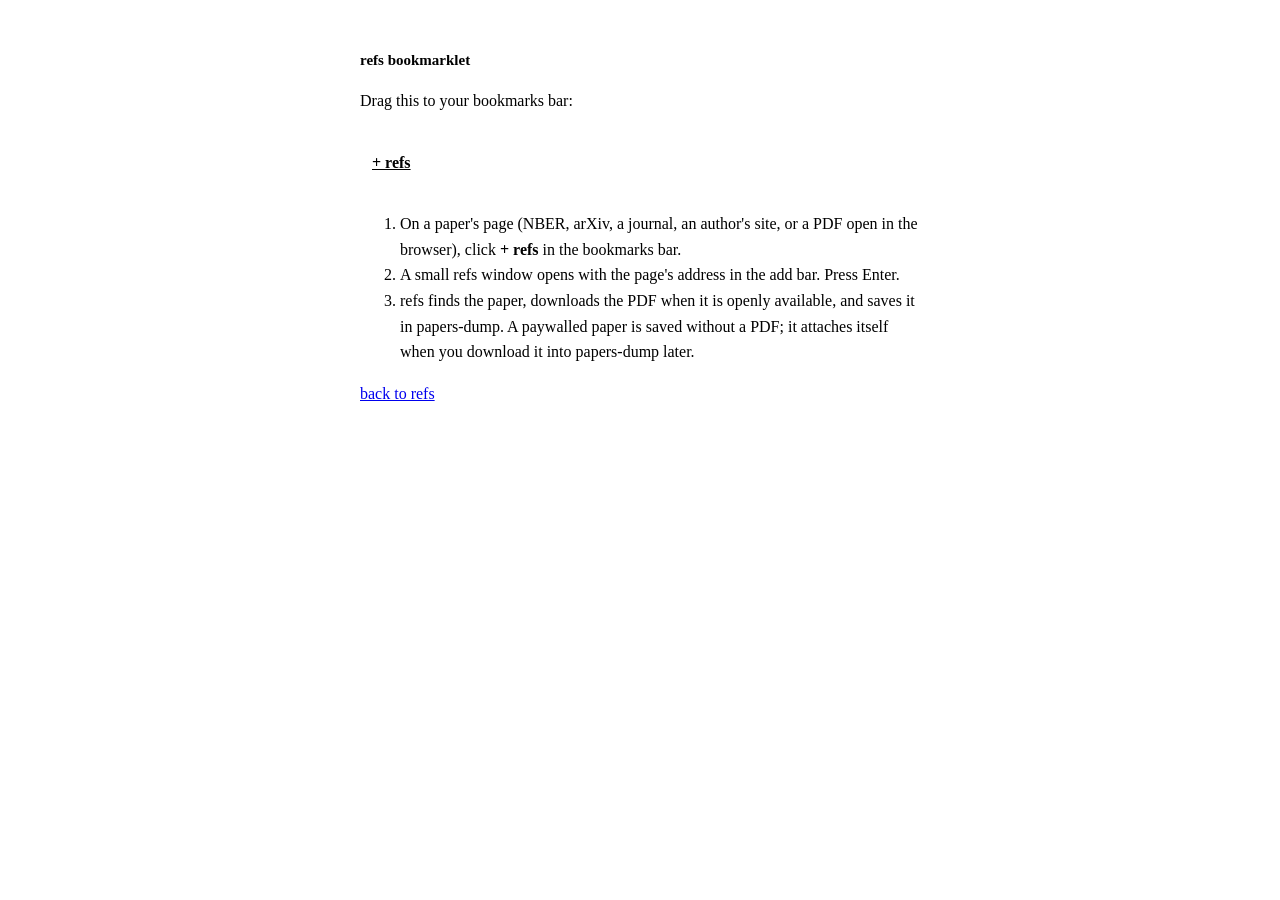
==== src/refs/web/static/bookmarklet.html @ b2f98479 "Add Review queue, File to, bookmarklet, bib --append, project keys, agent skill Review (web page sid" ====
<!doctype html>
<html lang="en">
<head>
  <meta charset="utf-8">
  <meta name="viewport" content="width=device-width, initial-scale=1">
  <title>refs bookmarklet</title>
  <link rel="icon" type="image/svg+xml" href="/static/favicon.svg">
  <link href="https://fonts.googleapis.com/css2?family=JetBrains+Mono:wght@400;700&display=swap" rel="stylesheet">
  <link rel="stylesheet" href="/static/app.css">
  <style>
    body { display: block; overflow: auto; }
    .page { max-width: 70ch; margin: 3em auto; padding: 0 16px; line-height: 1.6; }
    .page h1 { font-size: 15px; }
    .page p, .page ol { color: var(--dim); }
    .grab { display: inline-block; margin: 1em 0; padding: 4px 1.5ch; border: 1px solid var(--accent);
            color: var(--accent); font-weight: 700; cursor: grab; }
  </style>
</head>
<body>
  <div class="page">
    <h1>refs bookmarklet</h1>
    <p>Drag this to your bookmarks bar:</p>
    <a class="grab" id="grab" href="#">+ refs</a>
    <ol>
      <li>On a paper's page (NBER, arXiv, a journal, an author's site, or a PDF open in the browser), click <b>+ refs</b> in the bookmarks bar.</li>
      <li>A small refs window opens with the page's address in the add bar. Press Enter.</li>
      <li>refs finds the paper, downloads the PDF when it is openly available, and saves it in papers-dump. A paywalled paper is saved without a PDF; it attaches itself when you download it into papers-dump later.</li>
    </ol>
    <p><a href="/">back to refs</a></p>
  </div>
  <script>
    // Built from this page's own address, so it points at whichever name you
    // use for refs (refs.localhost, 127.0.0.1, refs.test). The bookmarklet
    // only opens refs with the link filled in; nothing is added until you
    // press Enter there.
    const code = `(()=>{window.open('${location.origin}/?add='+encodeURIComponent(location.href),` +
      `'refs-add','width=1100,height=720')})()`;
    document.getElementById("grab").href = "javascript:" + code;
    document.getElementById("grab").addEventListener("click", (event) => {
      event.preventDefault();
      alert("Drag this to the bookmarks bar instead of clicking it.");
    });
  </script>
</body>
</html>
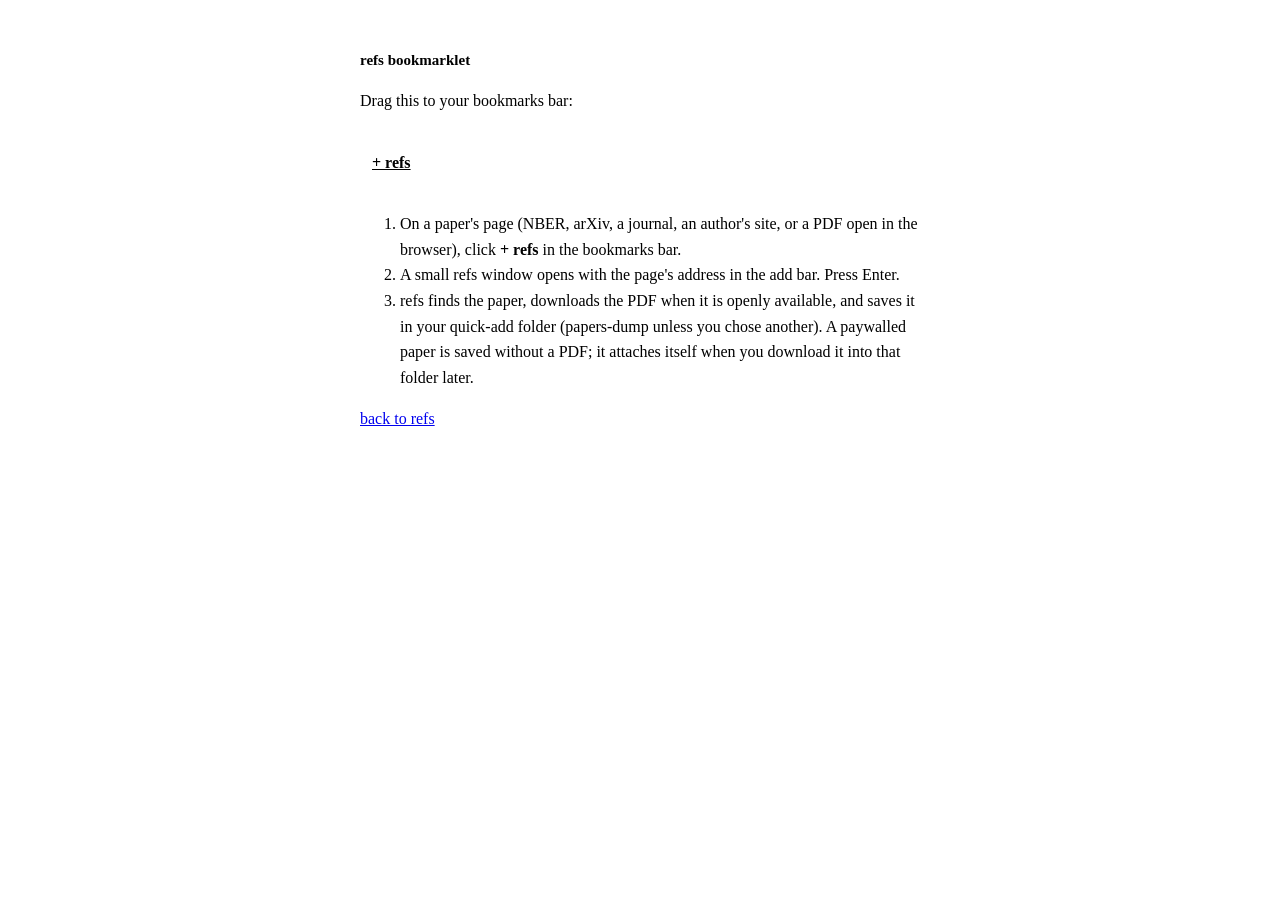
==== commit 79cc8c3e: "Make the default settings generic, ready for other people's libraries The defaults in config.py desc" ====
--- a/src/refs/web/static/bookmarklet.html
+++ b/src/refs/web/static/bookmarklet.html
@@ -24,7 +24,7 @@
     <ol>
       <li>On a paper's page (NBER, arXiv, a journal, an author's site, or a PDF open in the browser), click <b>+ refs</b> in the bookmarks bar.</li>
       <li>A small refs window opens with the page's address in the add bar. Press Enter.</li>
-      <li>refs finds the paper, downloads the PDF when it is openly available, and saves it in papers-dump. A paywalled paper is saved without a PDF; it attaches itself when you download it into papers-dump later.</li>
+      <li>refs finds the paper, downloads the PDF when it is openly available, and saves it in your quick-add folder (papers-dump unless you chose another). A paywalled paper is saved without a PDF; it attaches itself when you download it into that folder later.</li>
     </ol>
     <p><a href="/">back to refs</a></p>
   </div>
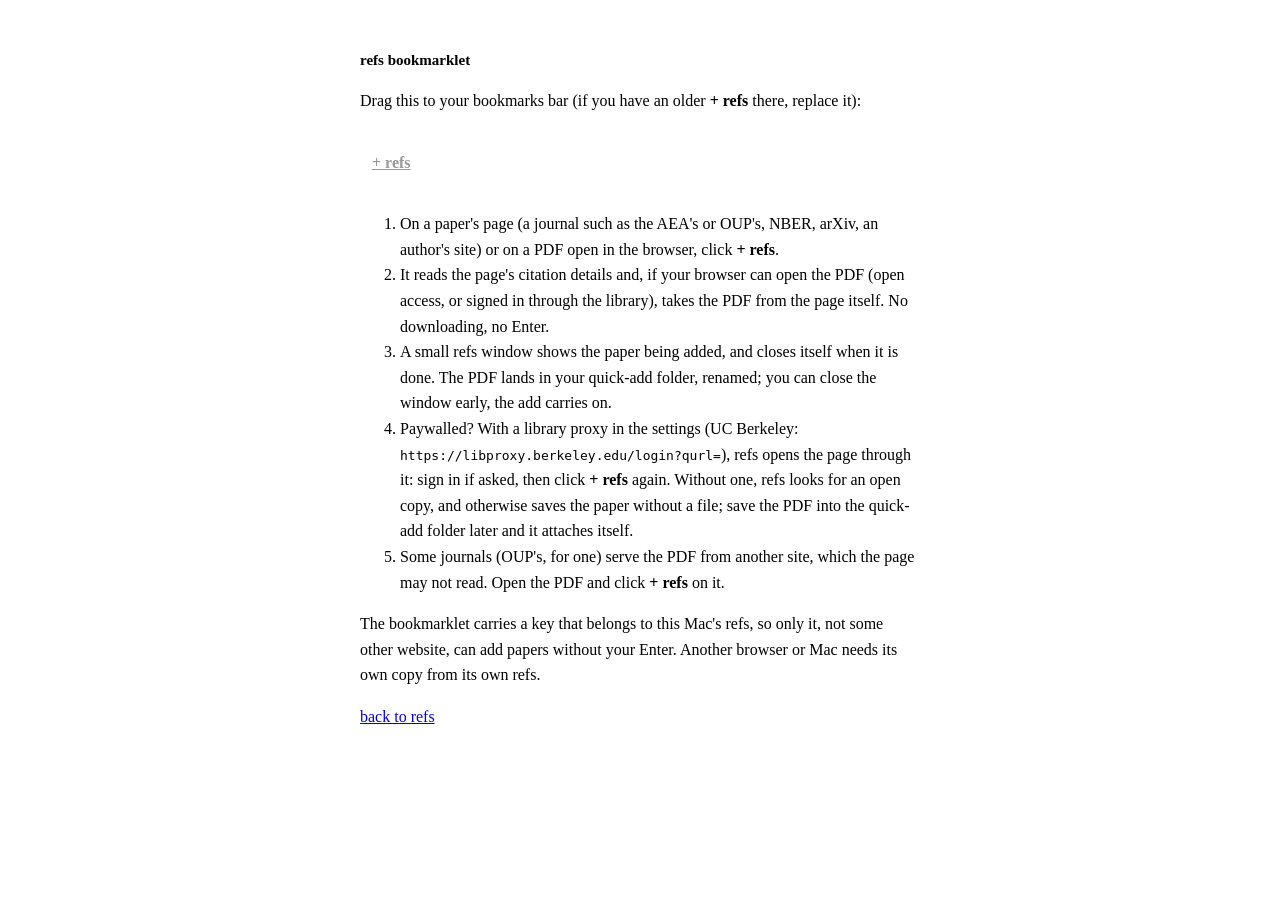
==== commit 12fa3ed3: "Batch filing, an "in refs" column, and a bookmarklet that works on paywalled pages - Select many pap" ====
--- a/src/refs/web/static/bookmarklet.html
+++ b/src/refs/web/static/bookmarklet.html
@@ -14,28 +14,100 @@
     .page p, .page ol { color: var(--dim); }
     .grab { display: inline-block; margin: 1em 0; padding: 4px 1.5ch; border: 1px solid var(--accent);
             color: var(--accent); font-weight: 700; cursor: grab; }
+    .grab.off { opacity: .4; pointer-events: none; }
   </style>
 </head>
 <body>
   <div class="page">
     <h1>refs bookmarklet</h1>
-    <p>Drag this to your bookmarks bar:</p>
-    <a class="grab" id="grab" href="#">+ refs</a>
+    <p>Drag this to your bookmarks bar (if you have an older <b>+ refs</b> there, replace it):</p>
+    <a class="grab off" id="grab" href="#">+ refs</a>
     <ol>
-      <li>On a paper's page (NBER, arXiv, a journal, an author's site, or a PDF open in the browser), click <b>+ refs</b> in the bookmarks bar.</li>
-      <li>A small refs window opens with the page's address in the add bar. Press Enter.</li>
-      <li>refs finds the paper, downloads the PDF when it is openly available, and saves it in your quick-add folder (papers-dump unless you chose another). A paywalled paper is saved without a PDF; it attaches itself when you download it into that folder later.</li>
+      <li>On a paper's page (a journal such as the AEA's or OUP's, NBER, arXiv, an author's site) or on a PDF open in the browser, click <b>+ refs</b>.</li>
+      <li>It reads the page's citation details and, if your browser can open the PDF (open access, or signed in through the library), takes the PDF from the page itself. No downloading, no Enter.</li>
+      <li>A small refs window shows the paper being added, and closes itself when it is done. The PDF lands in your quick-add folder, renamed; you can close the window early, the add carries on.</li>
+      <li>Paywalled? With a library proxy in the settings (UC Berkeley: <code>https://libproxy.berkeley.edu/login?qurl=</code>), refs opens the page through it: sign in if asked, then click <b>+ refs</b> again. Without one, refs looks for an open copy, and otherwise saves the paper without a file; save the PDF into the quick-add folder later and it attaches itself.</li>
+      <li>Some journals (OUP's, for one) serve the PDF from another site, which the page may not read. Open the PDF and click <b>+ refs</b> on it.</li>
     </ol>
+    <p>The bookmarklet carries a key that belongs to this Mac's refs, so only it, not some other website, can add papers without your Enter. Another browser or Mac needs its own copy from its own refs.</p>
     <p><a href="/">back to refs</a></p>
   </div>
   <script>
+    // What the bookmarklet runs, in the paper's page. It is turned into the
+    // link's code below (grab.toString()), so it may use only what it is
+    // given: the refs address and key. Block comments only inside it.
+    function grab(refs, token) {
+      var d = document;
+      /* A <meta name=…> or <meta property=…> value; all of them for authors. */
+      var one = function (n) {
+        var e = d.querySelector('meta[name="' + n + '" i],meta[property="' + n + '" i]');
+        return e && e.content ? e.content.trim() : "";
+      };
+      var all = function (n) {
+        return [].map.call(d.querySelectorAll('meta[name="' + n + '" i]'), function (e) { return e.content.trim(); });
+      };
+      var isPdf = d.contentType === "application/pdf";
+      var doi = one("citation_doi") || one("dc.identifier") || one("prism.doi") || one("bepress_citation_doi");
+      if (!/10\.\d{4,9}\//.test(doi)) {
+        /* Some pages (NBER, AEA) show the DOI only as a doi.org link. */
+        var a = d.querySelector('a[href*="doi.org/10."]');
+        doi = a ? a.href : "";
+      }
+      var meta = {
+        doi: doi,
+        title: one("citation_title") || one("dc.title") || one("og:title") || d.title,
+        authors: all("citation_author"),
+        year: (one("citation_publication_date") || one("citation_date") || one("citation_online_date")).slice(0, 4),
+        venue: one("citation_journal_title") || one("citation_conference_title"),
+        pdf_url: isPdf ? location.href : one("citation_pdf_url")
+      };
+      var win = window.open(refs + "/capture?add=" + encodeURIComponent(location.href) +
+        (doi ? "&doi=" + encodeURIComponent(doi) : ""), "refs-add", "width=720,height=420");
+      var pdf = null, fetched = !meta.pdf_url, ready = false, sent = false;
+      function send() {
+        if (sent || !ready || !win) return;
+        if (!fetched) { win.postMessage({ type: "refs-pending" }, refs); return; }
+        sent = true;
+        var message = { type: "refs-capture", token: token, url: location.href, meta: meta, pdf: pdf };
+        try { win.postMessage(message, refs, pdf ? [pdf] : []); }
+        catch (e) { message.pdf = null; win.postMessage(message, refs); }
+      }
+      window.addEventListener("message", function hear(e) {
+        if (e.origin !== refs || !e.data || e.data.type !== "refs-ready") return;
+        ready = true;
+        send();
+        if (sent) window.removeEventListener("message", hear);
+      });
+      if (!fetched) {
+        /* Fetched here, as you: the site sees your cookies and your library
+           access. A PDF served by another site (a redirect elsewhere) is
+           refused by the browser; refs then tries the link itself. */
+        var stop = new AbortController();
+        setTimeout(function () { stop.abort(); }, 90000);
+        /* Why there is no PDF, for the refs window: "paywall" = the site
+           answered with something else (a sign-in or purchase page), which
+           the library proxy can fix; "elsewhere" = another site serves it. */
+        fetch(meta.pdf_url, { credentials: "include", signal: stop.signal })
+          .then(function (r) { return r.ok ? r.arrayBuffer() : null; })
+          .then(function (b) {
+            var head = b ? new Uint8Array(b, 0, Math.min(4, b.byteLength)) : [];
+            if (head[0] === 37 && head[1] === 80 && head[2] === 68 && head[3] === 70) pdf = b;   /* %PDF */
+            else meta.pdf_problem = "paywall";
+          })
+          .catch(function () { meta.pdf_problem = stop.signal.aborted ? "slow" : "elsewhere"; })
+          .then(function () { fetched = true; send(); });
+      }
+    }
+
     // Built from this page's own address, so it points at whichever name you
-    // use for refs (refs.localhost, 127.0.0.1, refs.test). The bookmarklet
-    // only opens refs with the link filled in; nothing is added until you
-    // press Enter there.
-    const code = `(()=>{window.open('${location.origin}/?add='+encodeURIComponent(location.href),` +
-      `'refs-add','width=1100,height=720')})()`;
-    document.getElementById("grab").href = "javascript:" + code;
+    // use for refs (refs.localhost, 127.0.0.1, refs.test), with this Mac's key.
+    fetch("/api/bookmarklet").then((r) => r.json()).then(({ token }) => {
+      const code = `(${grab})(${JSON.stringify(location.origin)},${JSON.stringify(token)})`;
+      const link = document.getElementById("grab");
+      // Percent-encoded, so line breaks and % signs survive as a bookmark.
+      link.href = "javascript:" + encodeURIComponent(`void ${code}`);
+      link.classList.remove("off");
+    });
     document.getElementById("grab").addEventListener("click", (event) => {
       event.preventDefault();
       alert("Drag this to the bookmarks bar instead of clicking it.");
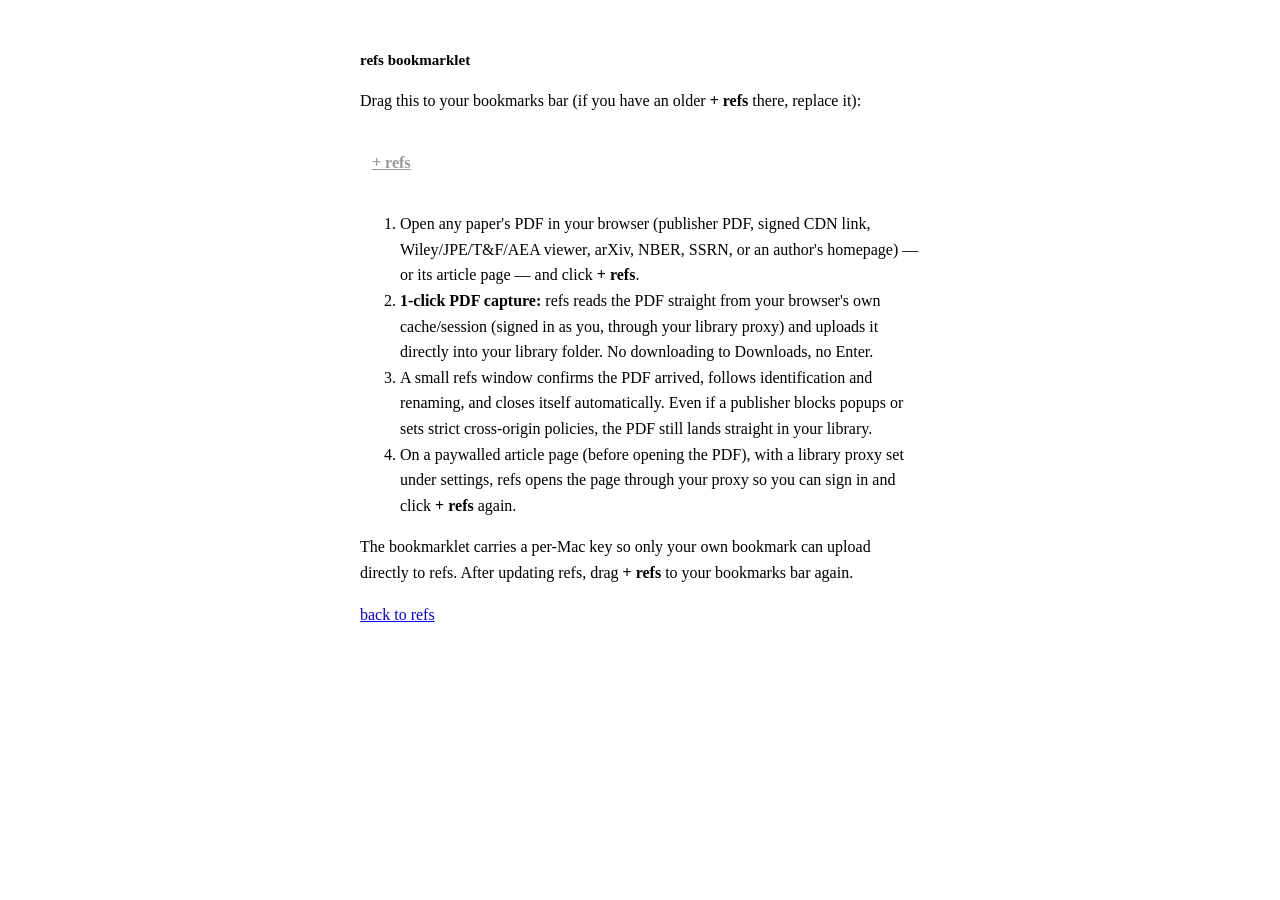
==== commit 62ead5f7: "Research-first UI overhaul, 1-click PDF bookmarklet, and PDF re-read - Move to a project/course-firs" ====
--- a/src/refs/web/static/bookmarklet.html
+++ b/src/refs/web/static/bookmarklet.html
@@ -23,22 +23,20 @@
     <p>Drag this to your bookmarks bar (if you have an older <b>+ refs</b> there, replace it):</p>
     <a class="grab off" id="grab" href="#">+ refs</a>
     <ol>
-      <li>On a paper's page (a journal such as the AEA's or OUP's, NBER, arXiv, an author's site) or on a PDF open in the browser, click <b>+ refs</b>.</li>
-      <li>It reads the page's citation details and, if your browser can open the PDF (open access, or signed in through the library), takes the PDF from the page itself. No downloading, no Enter.</li>
-      <li>A small refs window shows the paper being added, and closes itself when it is done. The PDF lands in your quick-add folder, renamed; you can close the window early, the add carries on.</li>
-      <li>Paywalled? With a library proxy in the settings (UC Berkeley: <code>https://libproxy.berkeley.edu/login?qurl=</code>), refs opens the page through it: sign in if asked, then click <b>+ refs</b> again. Without one, refs looks for an open copy, and otherwise saves the paper without a file; save the PDF into the quick-add folder later and it attaches itself.</li>
-      <li>Some journals (OUP's, for one) serve the PDF from another site, which the page may not read. Open the PDF and click <b>+ refs</b> on it.</li>
+      <li>Open any paper's PDF in your browser (publisher PDF, signed CDN link, Wiley/JPE/T&amp;F/AEA viewer, arXiv, NBER, SSRN, or an author's homepage) — or its article page — and click <b>+ refs</b>.</li>
+      <li><b>1-click PDF capture:</b> refs reads the PDF straight from your browser's own cache/session (signed in as you, through your library proxy) and uploads it directly into your library folder. No downloading to Downloads, no Enter.</li>
+      <li>A small refs window confirms the PDF arrived, follows identification and renaming, and closes itself automatically. Even if a publisher blocks popups or sets strict cross-origin policies, the PDF still lands straight in your library.</li>
+      <li>On a paywalled article page (before opening the PDF), with a library proxy set under settings, refs opens the page through your proxy so you can sign in and click <b>+ refs</b> again.</li>
     </ol>
-    <p>The bookmarklet carries a key that belongs to this Mac's refs, so only it, not some other website, can add papers without your Enter. Another browser or Mac needs its own copy from its own refs.</p>
+    <p>The bookmarklet carries a per-Mac key so only your own bookmark can upload directly to refs. After updating refs, drag <b>+ refs</b> to your bookmarks bar again.</p>
     <p><a href="/">back to refs</a></p>
   </div>
   <script>
-    // What the bookmarklet runs, in the paper's page. It is turned into the
-    // link's code below (grab.toString()), so it may use only what it is
-    // given: the refs address and key. Block comments only inside it.
+    // What the bookmarklet runs inside the open PDF or article page.
+    // Serialized with grab.toString(), so use BLOCK COMMENTS ONLY inside grab().
     function grab(refs, token) {
-      var d = document;
-      /* A <meta name=…> or <meta property=…> value; all of them for authors. */
+      var d = document, loc = location.href;
+      var cid = Math.random().toString(36).slice(2) + Date.now().toString(36);
       var one = function (n) {
         var e = d.querySelector('meta[name="' + n + '" i],meta[property="' + n + '" i]');
         return e && e.content ? e.content.trim() : "";
@@ -46,65 +44,276 @@
       var all = function (n) {
         return [].map.call(d.querySelectorAll('meta[name="' + n + '" i]'), function (e) { return e.content.trim(); });
       };
-      var isPdf = d.contentType === "application/pdf";
+      var doiRe = /(10\.\d{4,9}\/[^\s"<>#?]+)/i;
       var doi = one("citation_doi") || one("dc.identifier") || one("prism.doi") || one("bepress_citation_doi");
-      if (!/10\.\d{4,9}\//.test(doi)) {
-        /* Some pages (NBER, AEA) show the DOI only as a doi.org link. */
+      if (!doiRe.test(doi)) {
         var a = d.querySelector('a[href*="doi.org/10."]');
         doi = a ? a.href : "";
       }
+      if (!doiRe.test(doi)) {
+        var m = (loc.match(doiRe) || (d.referrer || "").match(doiRe));
+        doi = m ? decodeURIComponent(m[1]).replace(/[.,;:)\]]+$/, "") : "";
+      }
+
+      /* Build prioritized candidate PDF URLs for native PDFs, publisher PDF viewers, and article pages. */
+      var pdfs = [], seen = {};
+      var addUrl = function (u) {
+        if (!u || u === "about:blank") return;
+        try { u = new URL(u, loc).href; } catch (e) { return; }
+        if (/^(https?|blob):/i.test(u) && !seen[u]) { seen[u] = 1; pdfs.push(u); }
+      };
+      var isPdf = d.contentType === "application/pdf" ||
+        (/\.pdf($|[?#])/i.test(loc) && !d.querySelector("article,main"));
+      if (isPdf) addUrl(loc);
+
+      /* Publisher HTML PDF viewers (Wiley/Econometrica, Chicago/JPE, T&F, AEA, ScienceDirect, SSRN, PDF.js). */
+      if (/\/doi\/epdf\//i.test(loc)) {
+        addUrl(loc.replace(/\/doi\/epdf\//i, "/doi/pdfdirect/") + (loc.indexOf("?") < 0 ? "?download=true" : ""));
+        addUrl(loc.replace(/\/doi\/epdf\//i, "/doi/pdf/"));
+      }
+      if (/\/doi\/pdfplus\//i.test(loc)) {
+        addUrl(loc.replace(/\/doi\/pdfplus\//i, "/doi/pdf/"));
+        addUrl(loc);
+      }
+      if (/(\/pdfft\b|\/sol3\/Delivery\.cfm|\/article-pdf\/|\/content\/pdf\/)/i.test(loc)) addUrl(loc);
+      try {
+        var fileParam = new URLSearchParams(location.search).get("file");
+        if (fileParam) addUrl(fileParam);
+      } catch (e) {}
+
+      /* Embedded PDF elements (<embed>, <object>, <iframe>). */
+      [].forEach.call(d.querySelectorAll("embed,object,iframe"), function (el) {
+        var t = (el.getAttribute("type") || "").toLowerCase();
+        var s = el.getAttribute("src") || el.getAttribute("data") || "";
+        if (t === "application/pdf" || /(\.pdf($|[?#])|\/(pdf|pdfdirect|article-pdf)\/|Delivery\.cfm|^blob:)/i.test(s)) {
+          addUrl(s);
+        }
+      });
+
+      /* Standard citation meta tag, then same-origin PDF links as fallback. */
+      addUrl(one("citation_pdf_url"));
+      if (!pdfs.length) {
+        [].forEach.call(d.querySelectorAll("a[href]"), function (el) {
+          if (pdfs.length >= 4) return;
+          var h = el.href || "";
+          if (h.indexOf(location.origin) === 0 &&
+              /(\.pdf($|[?#])|\/(article-pdf|pdfdirect|pdf|pdfplus)\/|Delivery\.cfm)/i.test(h)) {
+            addUrl(h);
+          }
+        });
+      }
+
       var meta = {
         doi: doi,
-        title: one("citation_title") || one("dc.title") || one("og:title") || d.title,
+        title: one("citation_title") || one("dc.title") || one("og:title") || d.title || "",
         authors: all("citation_author"),
         year: (one("citation_publication_date") || one("citation_date") || one("citation_online_date")).slice(0, 4),
         venue: one("citation_journal_title") || one("citation_conference_title"),
-        pdf_url: isPdf ? location.href : one("citation_pdf_url")
+        pdf_url: pdfs[0] || "",
+        referrer: d.referrer || ""
       };
-      var win = window.open(refs + "/capture?add=" + encodeURIComponent(location.href) +
-        (doi ? "&doi=" + encodeURIComponent(doi) : ""), "refs-add", "width=720,height=420");
-      var pdf = null, fetched = !meta.pdf_url, ready = false, sent = false;
-      function send() {
-        if (sent || !ready || !win) return;
-        if (!fetched) { win.postMessage({ type: "refs-pending" }, refs); return; }
-        sent = true;
-        var message = { type: "refs-capture", token: token, url: location.href, meta: meta, pdf: pdf };
-        try { win.postMessage(message, refs, pdf ? [pdf] : []); }
-        catch (e) { message.pdf = null; win.postMessage(message, refs); }
+
+      /* Minimal floating toast on the tab (shown when popup is blocked or on direct upload). */
+      var toastEl = null;
+      function toast(text, kind) {
+        try {
+          if (!toastEl) {
+            toastEl = d.createElement("div");
+            toastEl.style.cssText =
+              "position:fixed;top:14px;right:14px;z-index:2147483647;max-width:44ch;" +
+              "padding:8px 14px;background:#101211;color:#d8d5cb;border:1px solid #e3a750;" +
+              "font:13px/1.5 ui-monospace,Menlo,monospace;box-shadow:0 4px 18px rgba(0,0,0,.35);";
+            (d.body || d.documentElement).appendChild(toastEl);
+          }
+          toastEl.style.borderColor = kind === "ok" ? "#8fbf7f" : kind === "bad" ? "#e07a63" : "#e3a750";
+          toastEl.textContent = "refs: " + text;
+        } catch (e) {}
+      }
+      function hideToast(ms) {
+        setTimeout(function () { if (toastEl && toastEl.parentNode) toastEl.parentNode.removeChild(toastEl); }, ms);
+      }
+
+      /* Open capture window synchronously inside click handler so popup blockers allow it. */
+      var win = window.open(
+        refs + "/capture?cid=" + encodeURIComponent(cid) +
+        "&add=" + encodeURIComponent(loc) +
+        (doi ? "&doi=" + encodeURIComponent(doi) : ""),
+        "refs-add", "width=720,height=420"
+      );
+
+      var ready = false, sent = false, pendingPayload = null;
+      function postWin(msg, transfer) {
+        if (!win) return false;
+        try { win.postMessage(msg, refs, transfer || []); return true; }
+        catch (e) {
+          /* Safari/WebKit sometimes rejects transferring an ArrayBuffer; retry structured clone without dropping pdf. */
+          try { win.postMessage(msg, refs); return true; }
+          catch (e2) { return false; }
+        }
       }
       window.addEventListener("message", function hear(e) {
         if (e.origin !== refs || !e.data || e.data.type !== "refs-ready") return;
         ready = true;
-        send();
-        if (sent) window.removeEventListener("message", hear);
+        if (pendingPayload && !sent) {
+          sent = true;
+          postWin(pendingPayload.msg, pendingPayload.transfer);
+          window.removeEventListener("message", hear);
+        } else if (!sent) {
+          postWin({ type: "refs-pending" });
+        }
       });
-      if (!fetched) {
-        /* Fetched here, as you: the site sees your cookies and your library
-           access. A PDF served by another site (a redirect elsewhere) is
-           refused by the browser; refs then tries the link itself. */
+
+      function isPdfBytes(buf) {
+        if (!buf || buf.byteLength < 8) return false;
+        var a = new Uint8Array(buf, 0, Math.min(1024, buf.byteLength));
+        for (var i = 0; i <= a.length - 4; i++) {
+          if (a[i] === 37 && a[i + 1] === 80 && a[i + 2] === 68 && a[i + 3] === 70) return true;
+        }
+        return false;
+      }
+
+      function tryFetch(url, cacheMode, signal) {
+        var opts = { credentials: "include", signal: signal };
+        if (cacheMode) opts.cache = cacheMode;
+        return fetch(url, opts).then(function (r) {
+          if (!r.ok) return { ok: false, html: false };
+          return r.arrayBuffer().then(function (b) {
+            return isPdfBytes(b) ? { ok: true, buf: b } : { ok: false, html: true };
+          });
+        });
+      }
+
+      /* Try each candidate PDF URL: cache-first when it matches the open page/blob so it never re-hits signed URLs. */
+      function grabPdf() {
+        if (!pdfs.length) return Promise.resolve(null);
         var stop = new AbortController();
         setTimeout(function () { stop.abort(); }, 90000);
-        /* Why there is no PDF, for the refs window: "paywall" = the site
-           answered with something else (a sign-in or purchase page), which
-           the library proxy can fix; "elsewhere" = another site serves it. */
-        fetch(meta.pdf_url, { credentials: "include", signal: stop.signal })
-          .then(function (r) { return r.ok ? r.arrayBuffer() : null; })
-          .then(function (b) {
-            var head = b ? new Uint8Array(b, 0, Math.min(4, b.byteLength)) : [];
-            if (head[0] === 37 && head[1] === 80 && head[2] === 68 && head[3] === 70) pdf = b;   /* %PDF */
-            else meta.pdf_problem = "paywall";
-          })
-          .catch(function () { meta.pdf_problem = stop.signal.aborted ? "slow" : "elsewhere"; })
-          .then(function () { fetched = true; send(); });
-      }
+        var sawHtml = false, idx = 0;
+        function next() {
+          if (idx >= pdfs.length) {
+            meta.pdf_problem = stop.signal.aborted ? "slow" : (sawHtml ? "paywall" : "elsewhere");
+            return Promise.resolve(null);
+          }
+          var u = pdfs[idx++];
+          var useCache = (u === loc || u.indexOf("blob:") === 0 || isPdf);
+          var first = useCache
+            ? tryFetch(u, "force-cache", stop.signal).catch(function () { return { ok: false }; })
+            : Promise.resolve({ ok: false });
+          return first.then(function (res) {
+            if (res.ok) return res.buf;
+            return tryFetch(u, null, stop.signal).catch(function () { return { ok: false }; });
+          }).then(function (res) {
+            if (res && res.byteLength) return res;
+            if (res && res.ok) return res.buf;
+            if (res && res.html) sawHtml = true;
+            return next();
+          });
+        }
+        return next();
+      }
+
+      /* Multipart <form> fallback: defeats sites with BOTH strict COOP and strict connect-src CSP. */
+      function submitFormFallback(pdfBuf) {
+        try {
+          var form = d.createElement("form");
+          form.method = "POST";
+          form.enctype = "multipart/form-data";
+          form.action = refs + "/capture-form";
+          form.target = "refs-add";
+          form.style.display = "none";
+          var addField = function (k, v) {
+            var inp = d.createElement("input");
+            inp.type = "hidden"; inp.name = k; inp.value = v || "";
+            form.appendChild(inp);
+          };
+          addField("token", token);
+          addField("cid", cid);
+          addField("url", loc);
+          addField("doi", meta.doi);
+          addField("title", meta.title);
+          var fileInp = d.createElement("input");
+          fileInp.type = "file"; fileInp.name = "pdf";
+          var dt = new DataTransfer();
+          dt.items.add(new File([pdfBuf], "paper.pdf", { type: "application/pdf" }));
+          fileInp.files = dt.files;
+          form.appendChild(fileInp);
+          (d.body || d.documentElement).appendChild(form);
+          form.submit();
+          setTimeout(function () { if (form.parentNode) form.parentNode.removeChild(form); }, 2000);
+          return true;
+        } catch (e) { return false; }
+      }
+
+      function pollToast() {
+        var tries = 0;
+        var iv = setInterval(function () {
+          if (++tries > 90) { clearInterval(iv); hideToast(2000); return; }
+          fetch(refs + "/api/capture-status/" + encodeURIComponent(cid) + "?token=" + encodeURIComponent(token))
+            .then(function (r) { return r.json(); })
+            .then(function (s) {
+              if (!s.found) return;
+              if (s.message) { toast("✓ " + s.message, "ok"); clearInterval(iv); hideToast(4000); return; }
+              if (s.job_info && s.job_info.state !== "running") {
+                var ok = s.job_info.state === "done";
+                toast((ok ? "✓ " : "✗ ") + (s.job_info.message || s.job_info.state).split("\n")[0], ok ? "ok" : "bad");
+                clearInterval(iv); hideToast(ok ? 4500 : 8000);
+              }
+            }).catch(function () { clearInterval(iv); hideToast(3000); });
+        }, 1200);
+      }
+
+      if (!win) toast("reading PDF …");
+      grabPdf().then(function (pdfBuf) {
+        if (pdfBuf) {
+          /* Channel 1: direct raw binary upload (immune to COOP & popup blockers; zero base64 overhead). */
+          var q = "?cid=" + encodeURIComponent(cid) +
+            "&url=" + encodeURIComponent(loc) +
+            "&doi=" + encodeURIComponent(meta.doi || "") +
+            "&title=" + encodeURIComponent((meta.title || "").slice(0, 160));
+          return fetch(refs + "/api/capture-upload" + q, {
+            method: "POST",
+            headers: { "Content-Type": "application/pdf", "X-Refs-Token": token },
+            body: pdfBuf
+          }).then(function (r) {
+            if (!r.ok) throw new Error("upload " + r.status);
+            return r.json();
+          }).then(function (result) {
+            sent = true;
+            postWin({ type: "refs-uploaded", cid: cid, result: result, meta: meta });
+            if (!win) {
+              if (result.message) { toast("✓ " + result.message, "ok"); hideToast(4000); }
+              else { toast("PDF saved (" + (pdfBuf.byteLength / 1048576).toFixed(1) + " MB) — adding …"); pollToast(); }
+            }
+          }).catch(function () {
+            /* Channel 2: postMessage to popup (immune to connect-src CSP). */
+            var msg = { type: "refs-capture", cid: cid, token: token, url: loc, meta: meta, pdf: pdfBuf };
+            if (ready && win) {
+              sent = true;
+              postWin(msg, [pdfBuf]);
+            } else {
+              pendingPayload = { msg: msg, transfer: [pdfBuf] };
+              /* Channel 3: if popup never answers (COOP + CSP together), submit via multipart <form>. */
+              setTimeout(function () {
+                if (sent) return;
+                sent = true;
+                if (!submitFormFallback(pdfBuf) && !win) {
+                  toast("could not hand PDF to refs (blocked by site policy)", "bad");
+                  hideToast(6000);
+                }
+              }, 1600);
+            }
+          });
+        }
+        /* No PDF fetched (e.g. paywalled landing page): hand metadata to capture window. */
+        var msg = { type: "refs-capture", cid: cid, token: token, url: loc, meta: meta, pdf: null };
+        if (ready && win) { sent = true; postWin(msg); }
+        else pendingPayload = { msg: msg, transfer: [] };
+      });
     }
 
-    // Built from this page's own address, so it points at whichever name you
-    // use for refs (refs.localhost, 127.0.0.1, refs.test), with this Mac's key.
     fetch("/api/bookmarklet").then((r) => r.json()).then(({ token }) => {
       const code = `(${grab})(${JSON.stringify(location.origin)},${JSON.stringify(token)})`;
       const link = document.getElementById("grab");
-      // Percent-encoded, so line breaks and % signs survive as a bookmark.
       link.href = "javascript:" + encodeURIComponent(`void ${code}`);
       link.classList.remove("off");
     });
